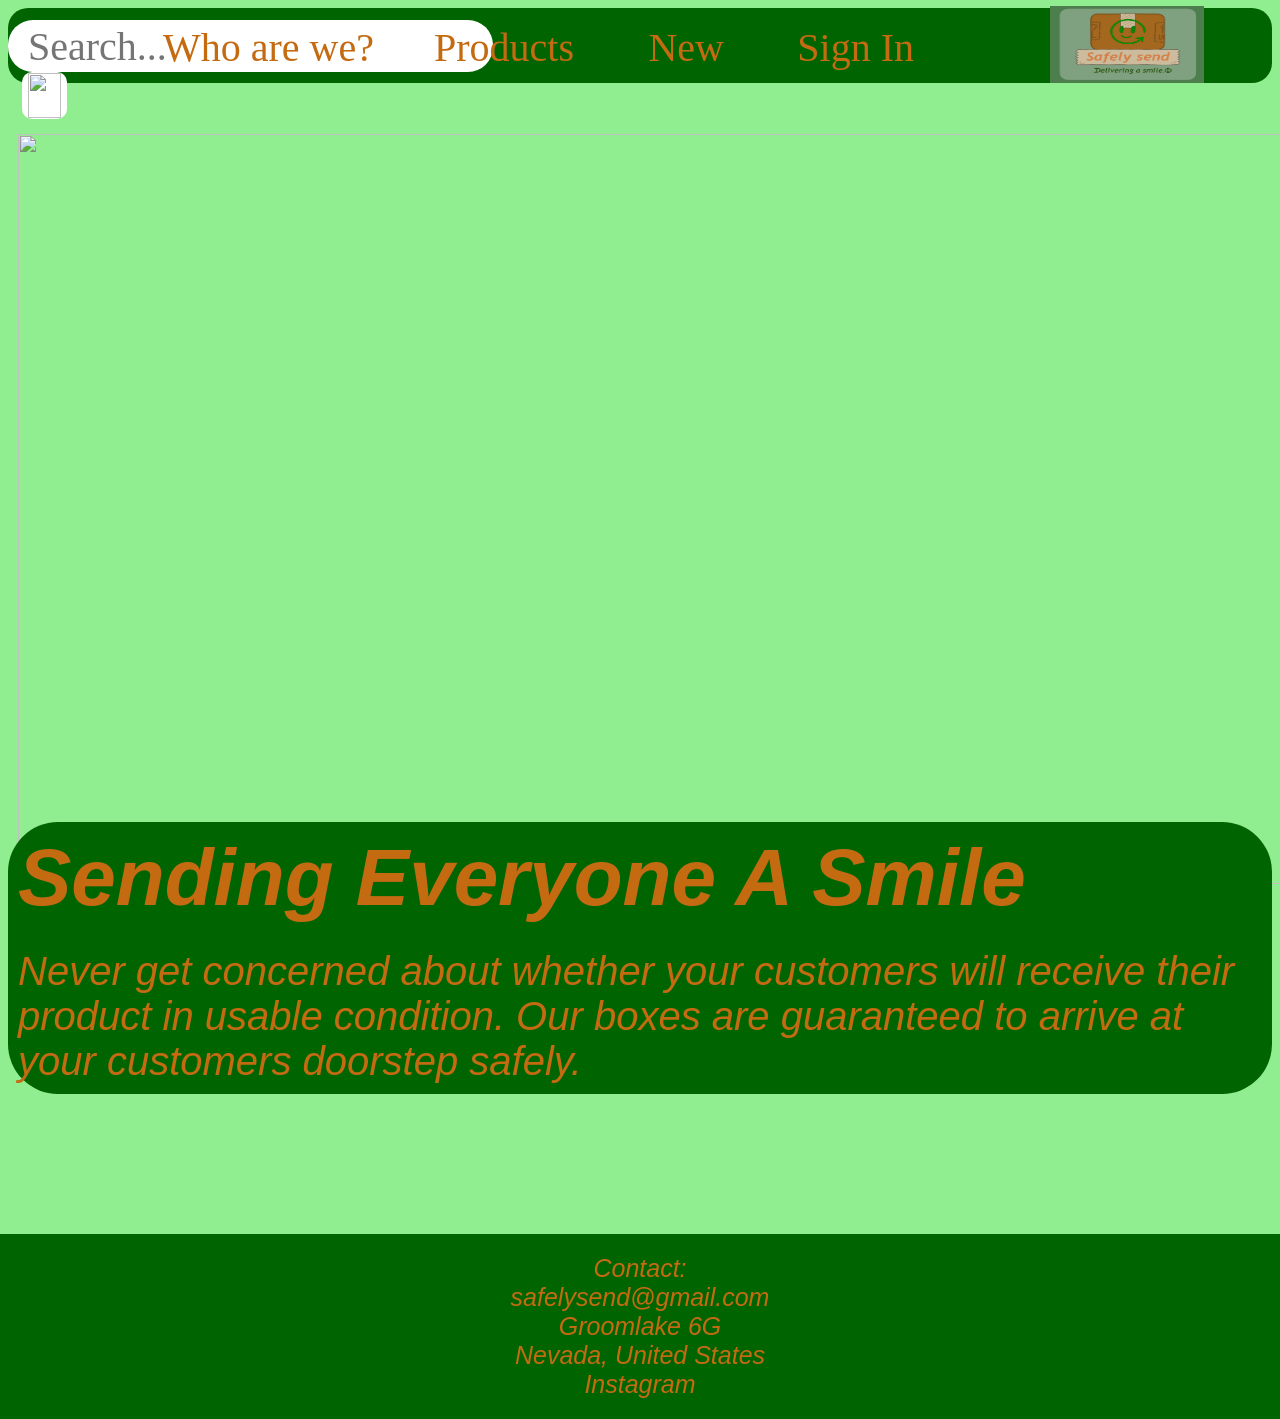
==== index.html @ 116bf809 "Add files via upload" ====
<!DOCTYPE html>
<html>
<link rel="stylesheet" href="style.css">

<head>
<meta name="viewport" content="width=device-width, initial-scale=1.0">
<title>SafelySend</title>
</head>
<header>
<a href="index.html">
<img src="safelysend.jpg" class="safelysendlogo">
</a>
</header>

<body>
<div class="search">
<form class="searchbar">
    <input type="text" class="searchtext" placeholder=Search...>
    </input class="searchtext">
    <button type="submit" class="searchclick">
    <img src="https://encrypted-tbn0.gstatic.com/images?q=tbn:ANd9GcRHvWx2SbFiQv9xbzLIT3SMVtai9fKPo2OZwKB_TQ1HYA&s=10">
    </button class="searchclick">
</form class="searchbar">
</div class="search">

<div class="bar">
<a href="signin.html">
<button type="button" class="signin">Sign In</button class="signin">
</a>
<a href="introduction.html">
<button type="button" class="introduction">Who are we?</button class="introduction">
</a>
<a href="products.html">
<button type="button" class="products">Products</button class="products">
</a>
<a href="new.html">
<button type="button" class="new">New</button class="new">
</a>
</div class="bar">
<div class="homepage">
<h1 class="hpagetitle">Sending Everyone A Smile</h1 class="hpagetitle">
<p class="hometext">Never get concerned about whether your customers will receive their product in usable condition. Our boxes are guaranteed to arrive at your customers doorstep safely.</p class="hometext">
</div class="homepage">
<img src="https://encrypted-tbn0.gstatic.com/images?q=tbn:ANd9GcRfXSfc6X56HIpRBIzWxyB5I8H8GeRryxGjSjoUkEpoc0ipDFiWFsx9dp4&s=10" class="box1">
<footer class="support">Contact:<br>safelysend@gmail.com<br>Groomlake 6G<br>Nevada, United States<br><a href="https://www.instagram.com/safely_send" class="instagram">Instagram</a></footer class="Contact">

</body>



</html>
---- style.css ----
header {
    color: rgb(196, 107, 18);
    font-style: italic;
    font-family: Arial, Helvetica, sans-serif;
    font-weight: bold;
    font-size: 3rem;
    text-align: right;
    background-color: darkgreen;
    padding: 10px;
    border-radius: 20px;
}
.safelysendlogo{
    width: 70px;
    height: 35px;
    transform: scale(2.2);
    margin-right: 100px;
}


body {
    background-color: lightgreen;
}

.box1 {
    display: block;
    margin-top: -750px;
    margin-left: 10px;
    height: 750px;
    width: 1600px;
}
.homepage {
    position: relative;
    top: 250px;
    margin-top: 500px;
    background-color: darkgreen;
    border-radius: 50px;
    font-size: 40px;
}
.hpagetitle {
    color: rgb(196, 107, 18);
    font-style: italic;
    font-family: Arial, Helvetica, sans-serif;
    padding: 10px;
    margin-bottom: 5px;
}
.hometext {
    color: rgb(196, 107, 18);
    font-style: italic;
    font-family: Arial, Helvetica, sans-serif;
    padding: 10px;
    margin-top: 0px;
}
.support {
    font-size: 25px;
    font-family: Arial, Helvetica, sans-serif;
    font-style: italic;
    margin-top: 350px;
    margin-left: -8px;   
    margin-right: -8px;  
    margin-bottom: -8px; 
    color: rgb(196, 107, 18);
    background-color: darkgreen;
    padding: 20px;
    text-align: center;
    box-sizing: border-box;
}
.instagram {
    color: rgb(196, 107, 18);
    text-decoration: none;
}

.search {
    text-align: center;
    margin-top: -63px;
    margin-right: 1120px;
}

.searchtext {
    background-color: white;
    font-size: 40px;
    font-family: Cambria, Cochin, Georgia, Times, 'Times New Roman', serif;
    height: 50px;
    width: 400px;
    padding-left: 20px;
    padding-right: 65px;
    border-radius: 25px;
    border: none;
    outline: none;
}

.searchclick {
    position: absolute;
    background-color: white;
    height: 47px;
    width: 45px;
    border-radius: 10px;
    border: none;
    cursor: pointer;
    margin-left: -58px;     
}

.searchclick img {
    height: 100%;
    width: 100%;
}


.signin {
    background: none;
    font-size: 40px;
    font-family:Cambria, Cochin, Georgia, Times, 'Times New Roman', serif;
    color: rgb(196, 107, 18);
    height: 60px;
    position: absolute;
    top: 17px;
    right: 360px;
    border-radius: 15px;
    border: none;
    cursor: pointer;
}
.supportsign {
    font-size: 25px;
    font-family: Arial, Helvetica, sans-serif;
    font-style: italic;
    margin-top: 350px;
    margin-left: -8px;   
    margin-right: -8px;  
    margin-bottom: -8px; 
    color: rgb(196, 107, 18);
    background-color: darkgreen;
    padding: 20px;
    text-align: center;
    box-sizing: border-box;
}

.introduction {
    background: none;
    font-size: 40px;
    font-family:Cambria, Cochin, Georgia, Times, 'Times New Roman', serif;
    color: rgb(196, 107, 18);
    height: 60px;
    position: absolute;
    top: 17px;
    right: 900px;
    border-radius: 15px;
    border: none;
    cursor: pointer;
}
.intpagetexttitle {
    background-color: darkgreen;
    border-radius: 15px;
    padding: 1px;
    margin-top: 50px;
}
.intpagetitle1, .intpagetitle2, .intpagetitle3 {
    color: rgb(196, 107, 18);
    font-style: italic;
    font-family: Arial, Helvetica, sans-serif;
    font-size: 2.5rem;
}
.intpagetext1, .intpagetext2, .intpagetext3 {
    color: lightgoldenrodyellow;
    font-size: 1.75rem;
}
.newspaper {
    color: rgb(196, 107, 18);
    background-color: darkgreen;
    width: fit-content;
    font-size: 3rem;
    margin-left: 540px;
    margin-top: 100px;
    margin-bottom: 100px;
    border-radius: 15px;
    padding: 20px;
}
.newspapersearch {
    font-size: 1.25rem;
    width: 500px;
    height: 40px;
}
.newspaperclick {
    font-size: 1.25rem;
    background-color: darkgreen;
    color: rgb(196, 107, 18);
    height: auto;
    width: 500px;
    height: 30px;
    cursor: pointer;
}
.supportint {
    font-size: 25px;
    font-family: Arial, Helvetica, sans-serif;
    font-style: italic;
    margin-top: auto;
    margin-left: -8px;   
    margin-right: -8px;  
    margin-bottom: -8px; 
    color: rgb(196, 107, 18);
    background-color: darkgreen;
    padding: 20px;
    text-align: center;
}

.products {
    background: none;
    font-size: 40px;
    font-family:Cambria, Cochin, Georgia, Times, 'Times New Roman', serif;
    color: rgb(196, 107, 18);
    height: 60px;
    position: absolute;
    top: 17px;
    right: 700px;
    border-radius: 15px;
    border: none;
    cursor: pointer;
}
.imagesproduct{
    background-color: darkgreen;
    background-color: 0000;
    padding: 100px;
    display: flex;
    width: fit-content;
    margin: 150px auto;
    margin-right: 200px;
    margin-top: 150px;
    border-radius: 15px;
    gap: 50px;
}
.smallbox, .mediumbox, .bigbox {
    height: 300px;
    width: 300px;
}
.smallboxprice, .mediumboxprice, .bigboxprice {
    color: rgb(196, 107, 18);
    text-align: center;
    margin-top: 20px;
    margin-bottom: 20px;
    font-size: xx-large;
}
.smallboxpurchase {
    background-color: rgb(80, 143, 73);
    color: white;
    height: 50px;
    width: 200px;
    margin-left: 50px;
    cursor: pointer;
}
.mediumboxpurchase {
    background-color: rgb(80, 143, 73);
    color: white;
    height: 50px;
    width: 200px;
    margin-left: 50px;
    cursor: pointer;
}
.bigboxpurchase {
    background-color: rgb(80, 143, 73);
    color: white;
    height: 50px;
    width: 200px;
    margin-left: 50px;
    cursor: pointer;
}

.supportpro {
    font-size: 25px;
    font-family: Arial, Helvetica, sans-serif;
    font-style: italic;
    margin-top: 350px;
    margin-left: -8px;   
    margin-right: -8px;  
    margin-bottom: -8px; 
    color: rgb(196, 107, 18);
    background-color: darkgreen;
    padding: 20px;
    text-align: center;
    box-sizing: border-box;
}

.new {
    background: none;
    font-size: 40px;
    font-family:Cambria, Cochin, Georgia, Times, 'Times New Roman', serif;
    color: rgb(196, 107, 18);
    height: 60px;
    position: absolute;
    top: 17px;
    right: 550px;
    border-radius: 15px;
    border: none;
    cursor: pointer;
}
.supportnew {
    font-size: 25px;
    font-family: Arial, Helvetica, sans-serif;
    font-style: italic;
    margin-top: 350px;
    margin-left: -8px;   
    margin-right: -8px;  
    margin-bottom: -8px; 
    color: rgb(196, 107, 18);
    background-color: darkgreen;
    padding: 20px;
    text-align: center;
    box-sizing: border-box;
}
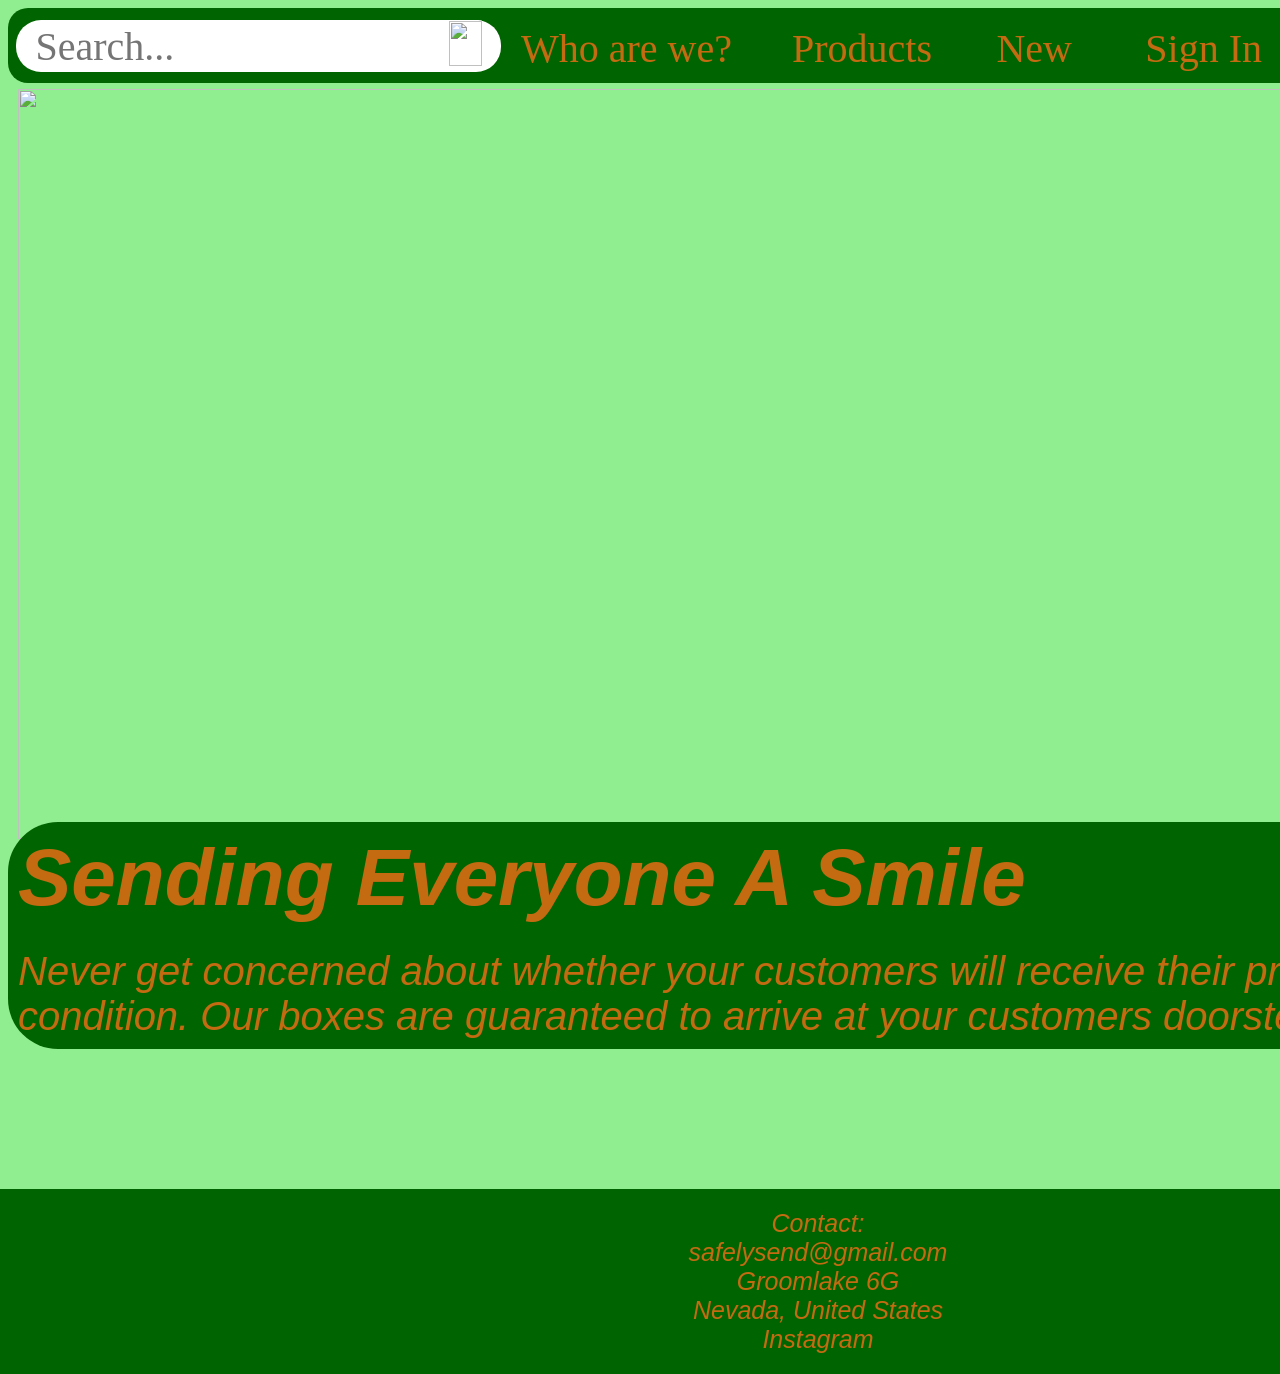
==== commit 207481fd: "Add files via upload" ====
--- a/index.html
+++ b/index.html
@@ -1,51 +1,46 @@
 <!DOCTYPE html>
 <html>
+<head>
 <link rel="stylesheet" href="style.css">
-
-<head>
+<meta charset="UTF-8">
 <meta name="viewport" content="width=device-width, initial-scale=1.0">
 <title>SafelySend</title>
 </head>
+<body>
+<div class="zoom">
 <header>
 <a href="index.html">
 <img src="safelysend.jpg" class="safelysendlogo">
 </a>
 </header>
-
-<body>
 <div class="search">
 <form class="searchbar">
     <input type="text" class="searchtext" placeholder=Search...>
-    </input class="searchtext">
+    </input>
     <button type="submit" class="searchclick">
     <img src="https://encrypted-tbn0.gstatic.com/images?q=tbn:ANd9GcRHvWx2SbFiQv9xbzLIT3SMVtai9fKPo2OZwKB_TQ1HYA&s=10">
-    </button class="searchclick">
-</form class="searchbar">
-</div class="search">
-
+    </button>
+</form>
+</div>
 <div class="bar">
 <a href="signin.html">
-<button type="button" class="signin">Sign In</button class="signin">
+<button type="button" class="signin">Sign In</button>
 </a>
 <a href="introduction.html">
-<button type="button" class="introduction">Who are we?</button class="introduction">
+<button type="button" class="introduction">Who are we?</button>
 </a>
 <a href="products.html">
-<button type="button" class="products">Products</button class="products">
+<button type="button" class="products">Products</button>
 </a>
 <a href="new.html">
-<button type="button" class="new">New</button class="new">
+<button type="button" class="new">New</button>
 </a>
-</div class="bar">
+</div>
 <div class="homepage">
-<h1 class="hpagetitle">Sending Everyone A Smile</h1 class="hpagetitle">
-<p class="hometext">Never get concerned about whether your customers will receive their product in usable condition. Our boxes are guaranteed to arrive at your customers doorstep safely.</p class="hometext">
-</div class="homepage">
+<h1 class="hpagetitle">Sending Everyone A Smile</h1>
+<p class="hometext">Never get concerned about whether your customers will receive their product in usable condition. Our boxes are guaranteed to arrive at your customers doorstep safely.</p>
+</div>
 <img src="https://encrypted-tbn0.gstatic.com/images?q=tbn:ANd9GcRfXSfc6X56HIpRBIzWxyB5I8H8GeRryxGjSjoUkEpoc0ipDFiWFsx9dp4&s=10" class="box1">
-<footer class="support">Contact:<br>safelysend@gmail.com<br>Groomlake 6G<br>Nevada, United States<br><a href="https://www.instagram.com/safely_send" class="instagram">Instagram</a></footer class="Contact">
-
-</body>
-
-
-
-</html>+<footer class="support">Contact:<br>safelysend@gmail.com<br>Groomlake 6G<br>Nevada, United States<br><a href="https://www.instagram.com/safely_send" class="instagram">Instagram</a></footer>
+</div>
+</body>
--- a/style.css
+++ b/style.css
@@ -9,16 +9,20 @@
     padding: 10px;
     border-radius: 20px;
 }
-.safelysendlogo{
+.safelysendlogo {
     width: 70px;
     height: 35px;
     transform: scale(2.2);
     margin-right: 100px;
 }
 
-
 body {
     background-color: lightgreen;
+}
+.zoom {
+    position: relative;  
+    width: 1620px;       
+    margin: 0 auto;      
 }
 
 .box1 {
@@ -104,7 +108,6 @@
     width: 100%;
 }
 
-
 .signin {
     background: none;
     font-size: 40px;
@@ -112,25 +115,45 @@
     color: rgb(196, 107, 18);
     height: 60px;
     position: absolute;
-    top: 17px;
+    top: 10px;
     right: 360px;
     border-radius: 15px;
     border: none;
     cursor: pointer;
-}
-.supportsign {
-    font-size: 25px;
-    font-family: Arial, Helvetica, sans-serif;
-    font-style: italic;
-    margin-top: 350px;
-    margin-left: -8px;   
-    margin-right: -8px;  
-    margin-bottom: -8px; 
-    color: rgb(196, 107, 18);
-    background-color: darkgreen;
-    padding: 20px;
-    text-align: center;
-    box-sizing: border-box;
+
+}
+.signinlogo img {
+    background-color: darkgreen;
+    display: block;
+    height: 100px;
+    margin-right: 70px;
+    width: 150px;
+    margin-top: 100px;
+    margin-left: 750px;
+}
+.userpass {
+    color: rgb(196, 107, 18);
+    text-align: center;
+    margin-top: 90px;
+}
+.usernametext, .passwordtext {
+    font-size: 2.5rem;
+}
+.usernamebutton, .passwordbutton {
+    font-size: 2rem;
+}
+.signupbuttons {
+    background-color: darkgreen;
+    padding: 25px;
+    border-radius: 100px;
+    text-align: center;
+    margin-top: 50px;
+}
+.login, .forgotpass, .signup {
+    background-color: rgb(80, 143, 73);
+    color: white;
+    font-size: 1.25rem;
+    cursor: pointer;
 }
 
 .introduction {
@@ -140,8 +163,8 @@
     color: rgb(196, 107, 18);
     height: 60px;
     position: absolute;
-    top: 17px;
-    right: 900px;
+    top: 10px;
+    right: 890px;
     border-radius: 15px;
     border: none;
     cursor: pointer;
@@ -208,8 +231,8 @@
     color: rgb(196, 107, 18);
     height: 60px;
     position: absolute;
-    top: 17px;
-    right: 700px;
+    top: 10px;
+    right: 690px;
     border-radius: 15px;
     border: none;
     cursor: pointer;
@@ -222,9 +245,10 @@
     width: fit-content;
     margin: 150px auto;
     margin-right: 200px;
-    margin-top: 150px;
+    margin-top: 75px;
     border-radius: 15px;
     gap: 50px;
+    zoom: 1.351;
 }
 .smallbox, .mediumbox, .bigbox {
     height: 300px;
@@ -236,6 +260,7 @@
     margin-top: 20px;
     margin-bottom: 20px;
     font-size: xx-large;
+    font-family: Cambria, Cochin, Georgia, Times, 'Times New Roman', serif;
 }
 .smallboxpurchase {
     background-color: rgb(80, 143, 73);
@@ -280,14 +305,50 @@
 .new {
     background: none;
     font-size: 40px;
-    font-family:Cambria, Cochin, Georgia, Times, 'Times New Roman', serif;
+    font-family: Cambria, Cochin, Georgia, Times, 'Times New Roman', serif;
     color: rgb(196, 107, 18);
     height: 60px;
     position: absolute;
-    top: 17px;
+    top: 10px;
     right: 550px;
     border-radius: 15px;
     border: none;
+    cursor: pointer;
+}
+.newproductinfo {
+    background-color: darkgreen;
+    display: flex;
+    align-items: center;
+    margin-top: 70px;
+    border-radius: 15px;
+    margin-bottom: -100px;
+}
+.newproductalltext {
+    font-family: Cambria, Cochin, Georgia, Times, 'Times New Roman', serif;;
+    color: rgb(196, 107, 18);;
+    margin-left: 150px;
+    margin-right: 150px;
+}
+.newproducttext {
+    font-size: 100px;
+}
+.newproducttext2 {
+    font-size: 50px;
+}
+.newproduct {
+    height: 650px;
+    width: 850px;
+    margin-bottom: 100px;
+    margin-right: 100px;
+}
+.newproductpurchase {
+    background-color: rgb(80, 143, 73);
+    color: white;
+    font-size: 85px;
+    height: 100px;
+    width: 850px;
+    margin-left: 672px;
+    margin-top: -25px;
     cursor: pointer;
 }
 .supportnew {
@@ -304,3 +365,174 @@
     text-align: center;
     box-sizing: border-box;
 }
+
+
+@media (max-width: 768px) {
+   header {
+    font-size: 1.8rem;
+    text-align: center;
+    padding: 15px 10px 5px 10px;
+    border-radius: 20px 20px 0 0;
+  }
+
+  .safelysendlogo {
+    transform: scale(1.2);
+    margin: 0 auto 10px auto;
+    display: block;
+  }
+  .introduction,
+  .products,
+  .new,
+  .signin {
+    position: static;
+    display: block;
+    width: 100%;
+    box-sizing: border-box;
+    background-color: darkgreen;
+    font-size: 1.3rem;
+    height: auto;
+    padding: 8px 12px;
+    margin: 0;
+    border-radius: 0;
+    text-align: center;
+  }
+  .search {
+    margin: 15px auto;
+    width: 90%;
+  }
+
+  .searchtext {
+    width: 100%;
+    box-sizing: border-box;
+    font-size: 1.2rem;
+    height: 45px;
+    padding-right: 50px;
+  }
+
+  .searchclick {
+    height: 41px;
+    width: 40px;
+    margin-left: -45px;
+    margin-top: 2px;
+  }
+  .box1 {
+    width: 100%;
+    height: auto;
+    margin: 15px 0;
+  }
+
+  .homepage {
+    position: static;
+    margin-top: 20px;
+    font-size: 1.3rem;
+    border-radius: 25px;
+    padding: 15px;
+  }
+  .intpagetitle1, .intpagetitle2, .intpagetitle3 {
+    font-size: 1.6rem;
+    padding: 0 10px;
+  }
+
+  .intpagetext1, .intpagetext2, .intpagetext3 {
+    font-size: 1.1rem;
+    padding: 0 10px;
+  }
+
+  .newspaper {
+    width: 90%;
+    box-sizing: border-box;
+    margin: 40px auto;
+    font-size: 1.6rem;
+  }
+
+  .newspapersearch,
+  .newspaperclick {
+    width: 100%;
+    box-sizing: border-box;
+  }
+  .imagesproduct {
+    flex-direction: column;
+    align-items: center;
+    width: 90%;
+    box-sizing: border-box;
+    margin: 40px auto;
+    padding: 25px 15px;
+    gap: 35px;
+  }
+  .smallbox, .mediumbox, .bigbox {
+    width: 100%;
+    max-width: 280px;
+    height: auto;
+  }
+  .smallboxpurchase,
+  .mediumboxpurchase,
+  .bigboxpurchase {
+    display: block;
+    margin: 0 auto;
+    width: 80%;
+  }
+  .support,
+  .supportsign,
+  .supportint,
+  .supportpro,
+  .supportnew {
+    margin-top: 60px;
+    font-size: 1.1rem;
+  }
+  .introduction,
+  .products,
+  .new,
+  .signin,
+  a,
+  a:visited,
+  a:active {
+    color: rgb(196, 107, 18);
+    text-decoration: none;
+    -webkit-text-decoration: none;
+  }
+  .signinlogo img {
+    margin-left: auto;
+    margin-right: auto;
+    height: 10rem;
+    width: 14rem;
+    }
+  .newproductinfo {
+        flex-direction: column;   
+        margin: 20px 15px;        
+        padding: 25px 20px;
+        text-align: center;
+    }
+
+  .newproductalltext {
+        margin: 0 0 20px 0;       
+    }
+
+  .newproducttext {
+        font-size: 40px;          
+        margin: 0 0 10px 0;
+    }
+
+  .newproducttext2 {
+        font-size: 22px;          
+        margin: 0;
+    }
+
+  .newproduct {
+        width: 100%;              
+        height: auto;             
+        max-height: 300px;
+        margin: 0 0 20px 0;       
+        border-radius: 10px;
+    }
+
+  .newproductpurchase {
+        width: calc(100% - 30px); 
+        margin: 15px auto;        
+        display: block;
+        height: 60px;
+        font-size: 28px;          
+        border: none;
+        border-radius: 10px;
+        cursor: pointer;
+    }
+}
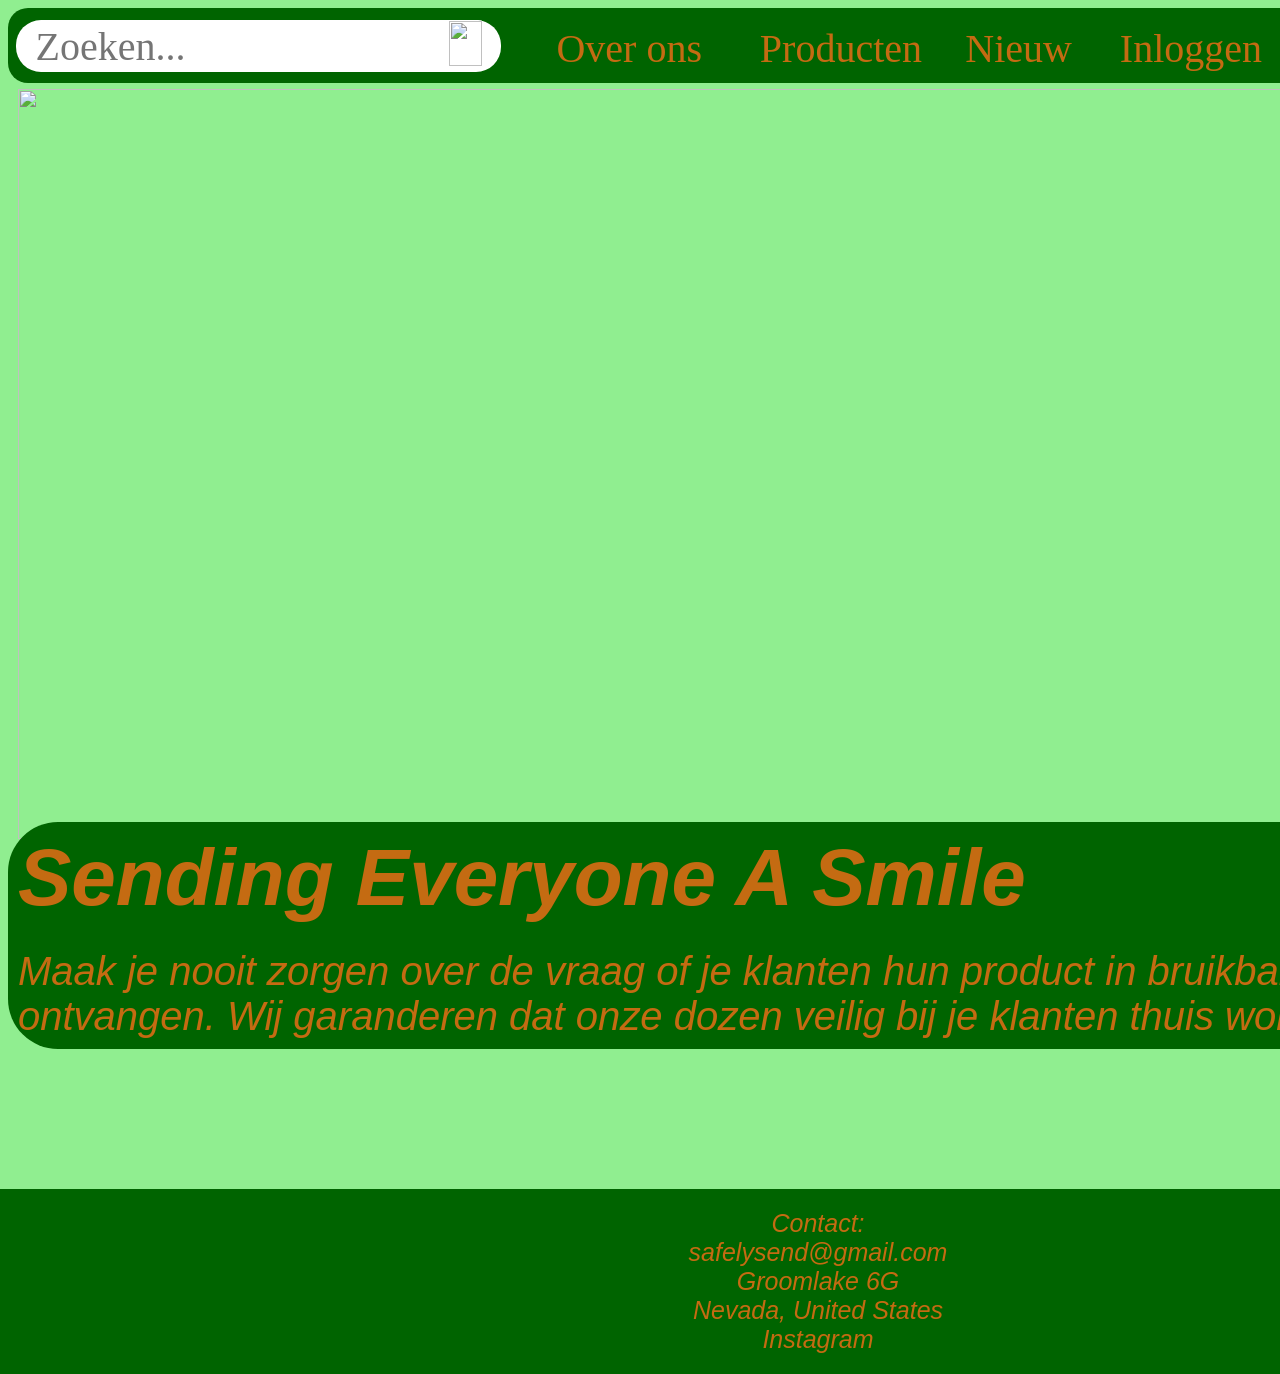
==== commit e277556f: "Add files via upload" ====
--- a/index.html
+++ b/index.html
@@ -15,7 +15,7 @@
 </header>
 <div class="search">
 <form class="searchbar">
-    <input type="text" class="searchtext" placeholder=Search...>
+    <input type="text" class="searchtext" placeholder=Zoeken...>
     </input>
     <button type="submit" class="searchclick">
     <img src="https://encrypted-tbn0.gstatic.com/images?q=tbn:ANd9GcRHvWx2SbFiQv9xbzLIT3SMVtai9fKPo2OZwKB_TQ1HYA&s=10">
@@ -24,21 +24,21 @@
 </div>
 <div class="bar">
 <a href="signin.html">
-<button type="button" class="signin">Sign In</button>
+<button type="button" class="signin">Inloggen</button>
 </a>
 <a href="introduction.html">
-<button type="button" class="introduction">Who are we?</button>
+<button type="button" class="introduction">Over ons</button>
 </a>
 <a href="products.html">
-<button type="button" class="products">Products</button>
+<button type="button" class="products">Producten</button>
 </a>
 <a href="new.html">
-<button type="button" class="new">New</button>
+<button type="button" class="new">Nieuw</button>
 </a>
 </div>
 <div class="homepage">
 <h1 class="hpagetitle">Sending Everyone A Smile</h1>
-<p class="hometext">Never get concerned about whether your customers will receive their product in usable condition. Our boxes are guaranteed to arrive at your customers doorstep safely.</p>
+<p class="hometext">Maak je nooit zorgen over de vraag of je klanten hun product in bruikbare staat zullen ontvangen. Wij garanderen dat onze dozen veilig bij je klanten thuis worden afgeleverd.</p>
 </div>
 <img src="https://encrypted-tbn0.gstatic.com/images?q=tbn:ANd9GcRfXSfc6X56HIpRBIzWxyB5I8H8GeRryxGjSjoUkEpoc0ipDFiWFsx9dp4&s=10" class="box1">
 <footer class="support">Contact:<br>safelysend@gmail.com<br>Groomlake 6G<br>Nevada, United States<br><a href="https://www.instagram.com/safely_send" class="instagram">Instagram</a></footer>
--- a/style.css
+++ b/style.css
@@ -111,7 +111,7 @@
 .signin {
     background: none;
     font-size: 40px;
-    font-family:Cambria, Cochin, Georgia, Times, 'Times New Roman', serif;
+    font-family: Cambria, Cochin, Georgia, Times, 'Times New Roman', serif;
     color: rgb(196, 107, 18);
     height: 60px;
     position: absolute;
@@ -164,7 +164,7 @@
     height: 60px;
     position: absolute;
     top: 10px;
-    right: 890px;
+    right: 920px;
     border-radius: 15px;
     border: none;
     cursor: pointer;
@@ -178,12 +178,28 @@
 .intpagetitle1, .intpagetitle2, .intpagetitle3 {
     color: rgb(196, 107, 18);
     font-style: italic;
-    font-family: Arial, Helvetica, sans-serif;
+    font-family: Cambria, Cochin, Georgia, Times, 'Times New Roman', serif;
     font-size: 2.5rem;
 }
 .intpagetext1, .intpagetext2, .intpagetext3 {
     color: lightgoldenrodyellow;
     font-size: 1.75rem;
+}
+.Amir {
+    color: rgb(157,7,89);
+}
+.Beau {
+    color: blue;
+}
+.Finn {
+    color: orange;
+}
+.Gerben {
+    font-family: 'Times New Roman', Times, serif;
+    color: rgb(46,251,255);
+}
+.Vinn {
+    color: rgb(187,30,16);
 }
 .newspaper {
     color: rgb(196, 107, 18);
@@ -232,7 +248,7 @@
     height: 60px;
     position: absolute;
     top: 10px;
-    right: 690px;
+    right: 700px;
     border-radius: 15px;
     border: none;
     cursor: pointer;
@@ -331,6 +347,8 @@
 }
 .newproducttext {
     font-size: 100px;
+    background-color: #032903;
+    border-radius: 15px;
 }
 .newproducttext2 {
     font-size: 50px;
@@ -367,13 +385,17 @@
 }
 
 
-@media (max-width: 768px) {
+@media (max-width: 1180px) {
    header {
     font-size: 1.8rem;
     text-align: center;
     padding: 15px 10px 5px 10px;
     border-radius: 20px 20px 0 0;
   }
+  .zoom {
+    width: 100%;
+    overflow-x: hidden;
+    }
 
   .safelysendlogo {
     transform: scale(1.2);
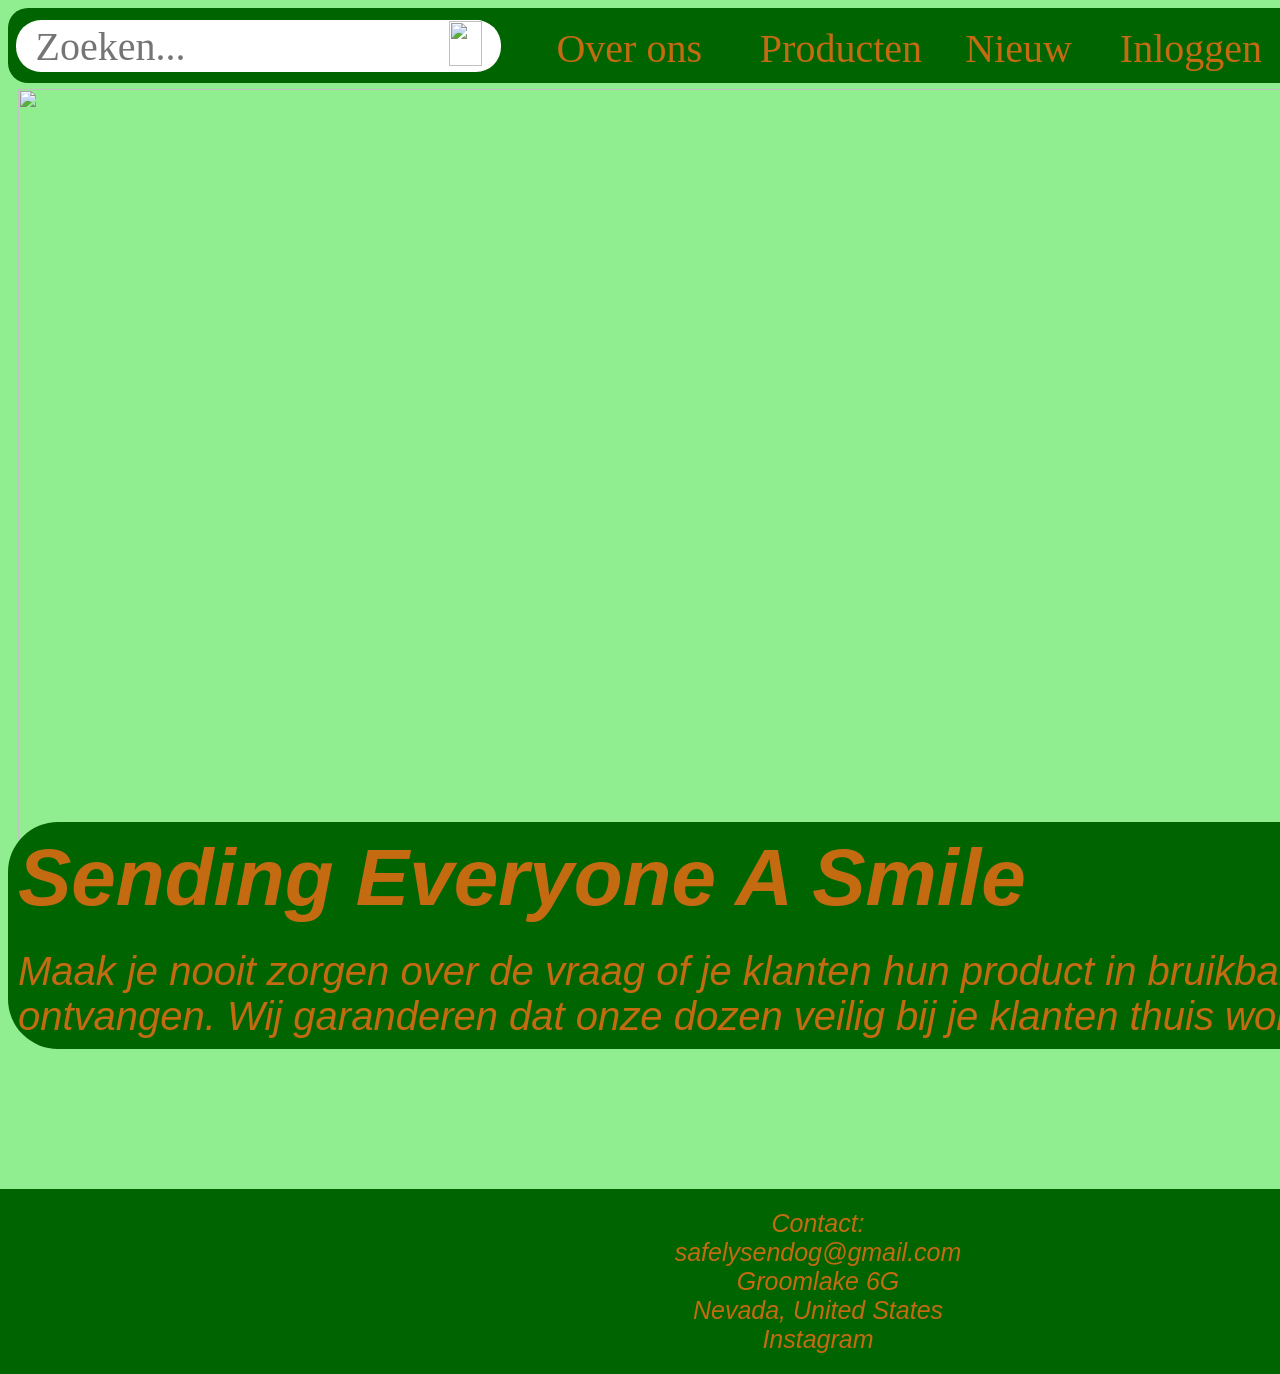
==== commit 037a0c83: "Add files via upload" ====
--- a/index.html
+++ b/index.html
@@ -41,6 +41,6 @@
 <p class="hometext">Maak je nooit zorgen over de vraag of je klanten hun product in bruikbare staat zullen ontvangen. Wij garanderen dat onze dozen veilig bij je klanten thuis worden afgeleverd.</p>
 </div>
 <img src="https://encrypted-tbn0.gstatic.com/images?q=tbn:ANd9GcRfXSfc6X56HIpRBIzWxyB5I8H8GeRryxGjSjoUkEpoc0ipDFiWFsx9dp4&s=10" class="box1">
-<footer class="support">Contact:<br>safelysend@gmail.com<br>Groomlake 6G<br>Nevada, United States<br><a href="https://www.instagram.com/safely_send" class="instagram">Instagram</a></footer>
+<footer class="support">Contact:<br>safelysendog@gmail.com<br>Groomlake 6G<br>Nevada, United States<br><a href="https://www.instagram.com/safely_send" class="instagram">Instagram</a></footer>
 </div>
 </body>
